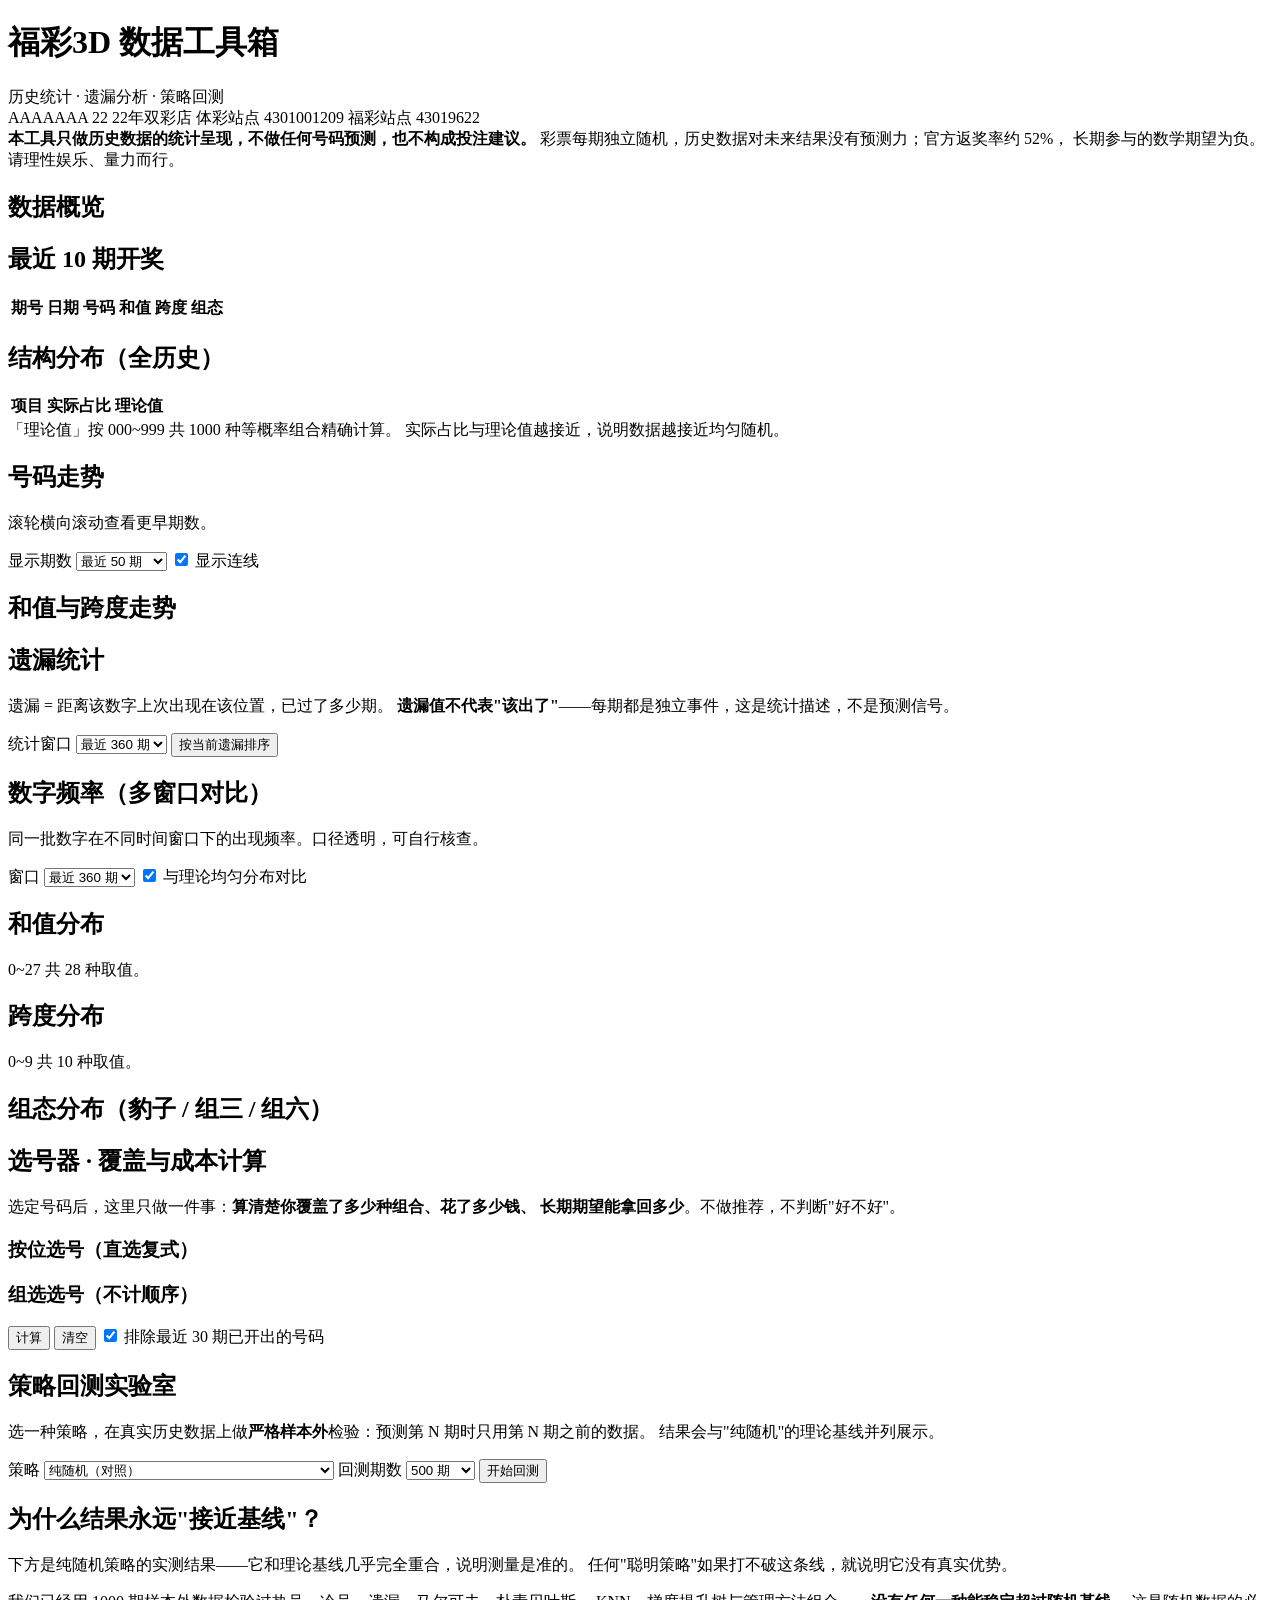
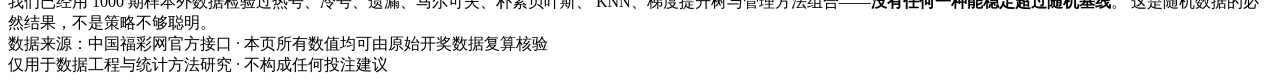
==== tool/app.html @ debe2e5b "feat: add single-file web toolbox with strategy backtest lab Web tool (built artifact in docs/index." ====
<!DOCTYPE html>
<html lang="zh-CN">
<head>
<meta charset="utf-8">
<meta name="viewport" content="width=device-width, initial-scale=1">
<meta name="robots" content="noindex, nofollow">
<title>福彩3D 数据工具箱 · 历史统计与策略回测</title>
<style>
/*__CSS__*/
</style>
</head>
<body>

<header class="top">
  <div class="top-inner">
    <div class="brand-row">
      <h1>福彩3D 数据工具箱</h1>
      <span class="sub">历史统计 · 遗漏分析 · 策略回测</span>
    </div>
    <div class="station">
      <span class="station-name">AAAAAAA 22</span>
      <span class="station-sub">22年双彩店</span>
      <span class="station-gap"></span>
      <span class="station-no">体彩站点 4301001209</span>
      <span class="station-no">福彩站点 43019622</span>
    </div>
    <div class="disclaimer">
      <b>本工具只做历史数据的统计呈现，不做任何号码预测，也不构成投注建议。</b>
      彩票每期独立随机，历史数据对未来结果没有预测力；官方返奖率约 52%，
      长期参与的数学期望为负。请理性娱乐、量力而行。
    </div>
    <nav class="tabs" id="tabs"></nav>
  </div>
</header>

<div class="wrap">

  <!-- ========== 概览 ========== -->
  <section class="panel" id="p-overview">
    <div class="card">
      <h2>数据概览</h2>
      <p class="hint" id="ov-range"></p>
      <div class="stats" id="ov-stats"></div>
      <div class="note" id="ov-note"></div>
    </div>

    <div class="grid2">
      <div class="card">
        <h2>最近 10 期开奖</h2>
        <div class="table-scroll">
          <table>
            <thead><tr>
              <th>期号</th><th>日期</th><th>号码</th><th>和值</th><th>跨度</th><th>组态</th>
            </tr></thead>
            <tbody id="ov-latest"></tbody>
          </table>
        </div>
      </div>
      <div class="card">
        <h2>结构分布（全历史）</h2>
        <div class="table-scroll">
          <table>
            <thead><tr><th>项目</th><th>实际占比</th><th>理论值</th></tr></thead>
            <tbody id="ov-struct"></tbody>
          </table>
        </div>
        <div class="note">
          「理论值」按 000~999 共 1000 种等概率组合精确计算。
          实际占比与理论值越接近，说明数据越接近均匀随机。
        </div>
      </div>
    </div>
  </section>

  <!-- ========== 走势图 ========== -->
  <section class="panel hidden" id="p-trend">
    <div class="card">
      <h2>号码走势</h2>
      <p class="hint">滚轮横向滚动查看更早期数。</p>
      <div class="row">
        <label>显示期数
          <select id="tr-n">
            <option value="30">最近 30 期</option>
            <option value="50" selected>最近 50 期</option>
            <option value="100">最近 100 期</option>
            <option value="200">最近 200 期</option>
          </select>
        </label>
        <label class="chk"><input type="checkbox" id="tr-line" checked> 显示连线</label>
      </div>
      <div class="chart-scroll" id="tr-chart"></div>
      <div class="legend" id="tr-legend"></div>
    </div>

    <div class="card">
      <h2>和值与跨度走势</h2>
      <div class="chart-scroll" id="tr-sum"></div>
      <div class="chart-scroll" id="tr-span" style="margin-top:12px"></div>
    </div>
  </section>

  <!-- ========== 遗漏 ========== -->
  <section class="panel hidden" id="p-omission">
    <div class="card">
      <h2>遗漏统计</h2>
      <p class="hint">
        遗漏 = 距离该数字上次出现在该位置，已过了多少期。
        <b>遗漏值不代表"该出了"</b>——每期都是独立事件，这是统计描述，不是预测信号。
      </p>
      <div class="row">
        <label>统计窗口
          <select id="om-window">
            <option value="0">全历史</option>
            <option value="360" selected>最近 360 期</option>
            <option value="100">最近 100 期</option>
            <option value="30">最近 30 期</option>
          </select>
        </label>
        <button class="btn ghost" id="om-sort">按当前遗漏排序</button>
      </div>
      <div id="om-tables" style="margin-top:14px"></div>
    </div>
  </section>

  <!-- ========== 频率分布 ========== -->
  <section class="panel hidden" id="p-freq">
    <div class="card">
      <h2>数字频率（多窗口对比）</h2>
      <p class="hint">同一批数字在不同时间窗口下的出现频率。口径透明，可自行核查。</p>
      <div class="row">
        <label>窗口
          <select id="fq-window">
            <option value="30">最近 30 期</option>
            <option value="100">最近 100 期</option>
            <option value="360" selected>最近 360 期</option>
            <option value="0">全历史</option>
          </select>
        </label>
        <label class="chk"><input type="checkbox" id="fq-cmp" checked> 与理论均匀分布对比</label>
      </div>
      <div id="fq-digits" style="margin-top:14px"></div>
    </div>

    <div class="grid2">
      <div class="card">
        <h2>和值分布</h2>
        <p class="hint">0~27 共 28 种取值。</p>
        <div id="fq-sum"></div>
      </div>
      <div class="card">
        <h2>跨度分布</h2>
        <p class="hint">0~9 共 10 种取值。</p>
        <div id="fq-span"></div>
      </div>
    </div>

    <div class="card">
      <h2>组态分布（豹子 / 组三 / 组六）</h2>
      <div id="fq-repeat"></div>
    </div>
  </section>

  <!-- ========== 选号器 ========== -->
  <section class="panel hidden" id="p-picker">
    <div class="card">
      <h2>选号器 · 覆盖与成本计算</h2>
      <p class="hint">
        选定号码后，这里只做一件事：<b>算清楚你覆盖了多少种组合、花了多少钱、
        长期期望能拿回多少</b>。不做推荐，不判断"好不好"。
      </p>

      <h3>按位选号（直选复式）</h3>
      <div id="pk-pos"></div>

      <h3>组选选号（不计顺序）</h3>
      <div id="pk-group"></div>

      <div class="row" style="margin-top:16px">
        <button class="btn" id="pk-calc">计算</button>
        <button class="btn ghost" id="pk-clear">清空</button>
        <label class="chk"><input type="checkbox" id="pk-exclude-recent" checked>
          排除最近 30 期已开出的号码</label>
      </div>

      <div id="pk-result" style="margin-top:16px"></div>
    </div>
  </section>

  <!-- ========== 回测实验室 ========== -->
  <section class="panel hidden" id="p-backtest">
    <div class="card">
      <h2>策略回测实验室</h2>
      <p class="hint">
        选一种策略，在真实历史数据上做<b>严格样本外</b>检验：预测第 N 期时只用第 N 期之前的数据。
        结果会与"纯随机"的理论基线并列展示。
      </p>
      <div class="row">
        <label>策略
          <select id="bt-strategy">
            <option value="random">纯随机（对照）</option>
            <option value="hot">热号优先（近 360 期高频数字）</option>
            <option value="cold">冷号优先（近 360 期低频数字）</option>
            <option value="gap">遗漏值法（押"很久没出"的数字）</option>
            <option value="markov">马尔可夫链（上期该位数字 → 本期条件概率）</option>
          </select>
        </label>
        <label>回测期数
          <select id="bt-n">
            <option value="200">200 期</option>
            <option value="500" selected>500 期</option>
            <option value="1000">1000 期</option>
          </select>
        </label>
        <button class="btn" id="bt-run">开始回测</button>
      </div>
      <div id="bt-result" style="margin-top:16px"></div>
    </div>

    <div class="card">
      <h2>为什么结果永远"接近基线"？</h2>
      <p class="hint">
        下方是纯随机策略的实测结果——它和理论基线几乎完全重合，说明测量是准的。
        任何"聪明策略"如果打不破这条线，就说明它没有真实优势。
      </p>
      <div id="bt-baseline"></div>
      <div class="note warn">
        我们已经用 1000 期样本外数据检验过热号、冷号、遗漏、马尔可夫、朴素贝叶斯、
        KNN、梯度提升树与管理方法组合——<b>没有任何一种能稳定超过随机基线</b>。
        这是随机数据的必然结果，不是策略不够聪明。
      </div>
    </div>
  </section>

  <footer class="end">
    数据来源：中国福彩网官方接口 · 本页所有数值均可由原始开奖数据复算核验<br>
    仅用于数据工程与统计方法研究 · 不构成任何投注建议
  </footer>
</div>

<script>
/*__DATA__*/
</script>
<script>
/*__JS__*/
</script>
</body>
</html>
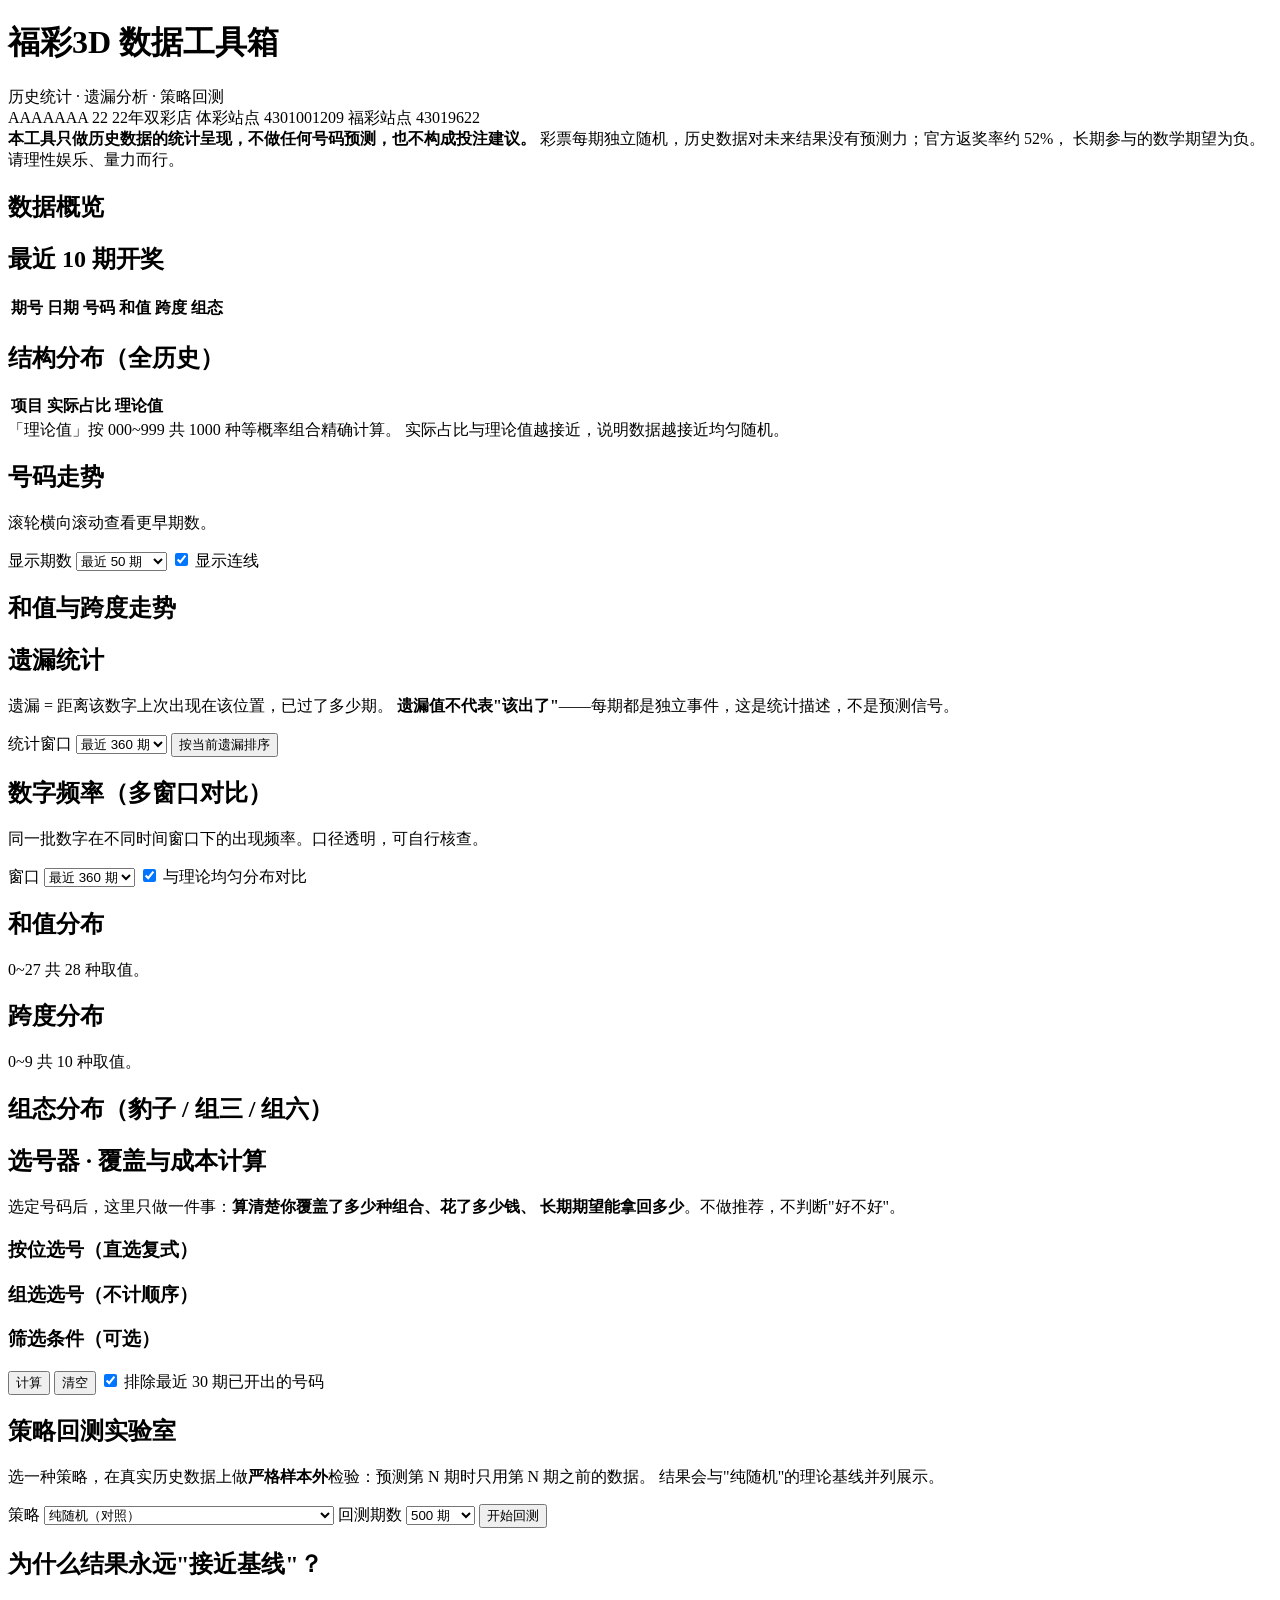
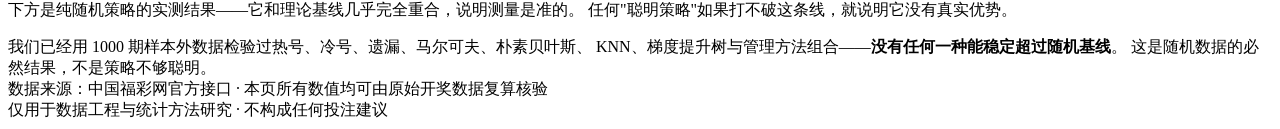
==== commit e8e94ee1: "feat(picker): add sum/span/gap/ratio/dan filters with honest expected-value math Adds six optional f" ====
--- a/tool/app.html
+++ b/tool/app.html
@@ -175,6 +175,9 @@
       <h3>组选选号（不计顺序）</h3>
       <div id="pk-group"></div>
 
+      <h3>筛选条件（可选）</h3>
+      <div id="pk-filters"></div>
+
       <div class="row" style="margin-top:16px">
         <button class="btn" id="pk-calc">计算</button>
         <button class="btn ghost" id="pk-clear">清空</button>
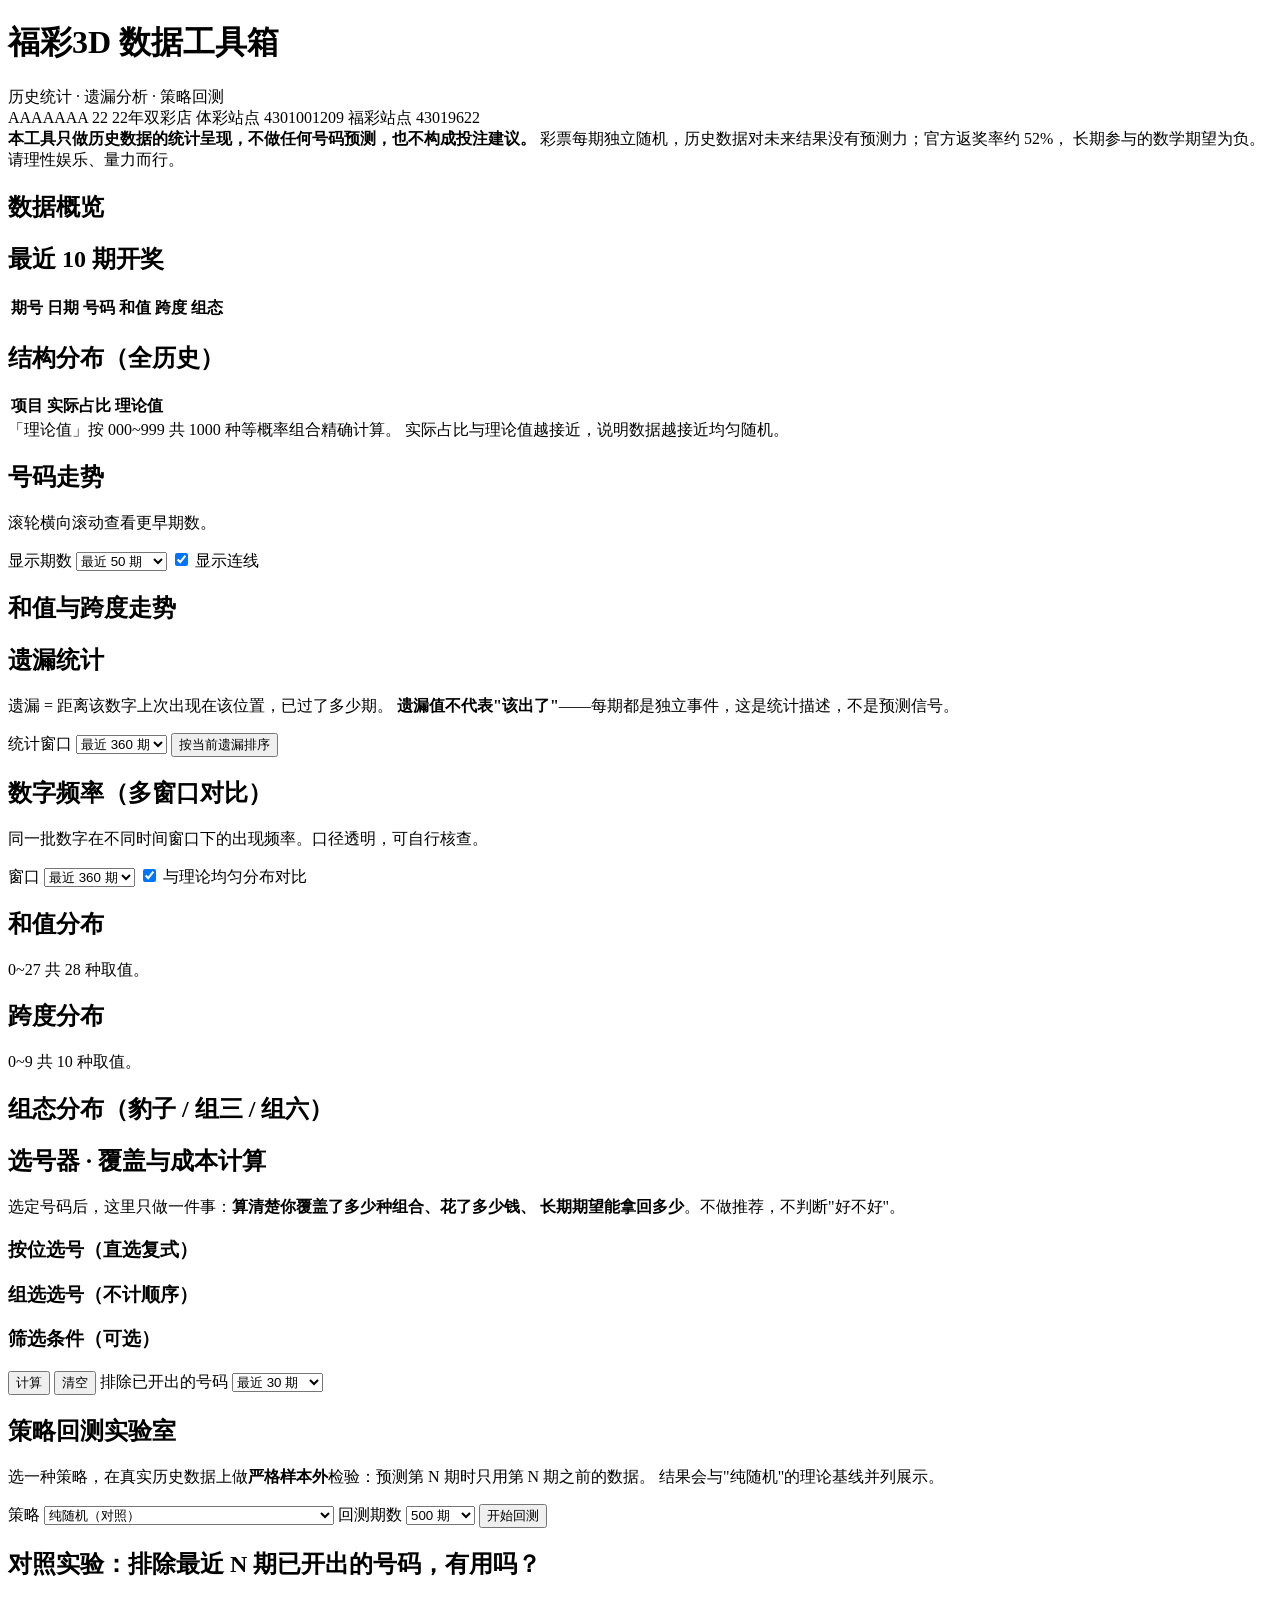
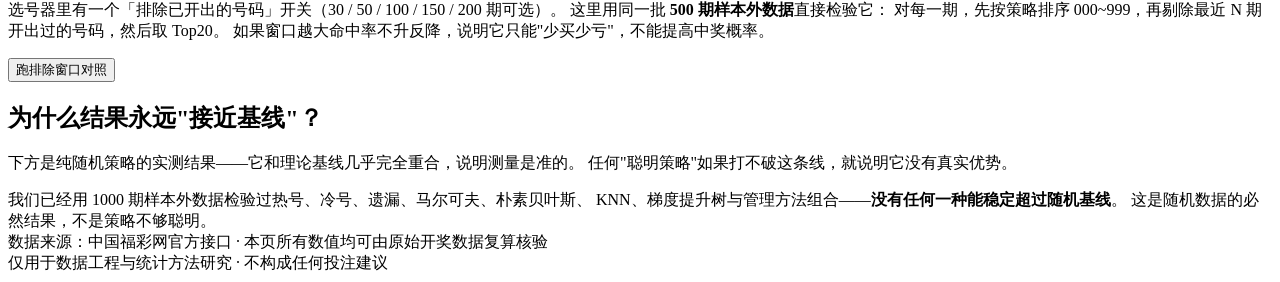
==== commit 56a12843: "feat(picker): selectable exclusion window (30/50/100/150/200) + backtest evidence The exclusion filt" ====
--- a/tool/app.html
+++ b/tool/app.html
@@ -181,8 +181,16 @@
       <div class="row" style="margin-top:16px">
         <button class="btn" id="pk-calc">计算</button>
         <button class="btn ghost" id="pk-clear">清空</button>
-        <label class="chk"><input type="checkbox" id="pk-exclude-recent" checked>
-          排除最近 30 期已开出的号码</label>
+        <label>排除已开出的号码
+          <select id="pk-exclude-window">
+            <option value="0">不排除</option>
+            <option value="30" selected>最近 30 期</option>
+            <option value="50">最近 50 期</option>
+            <option value="100">最近 100 期</option>
+            <option value="150">最近 150 期</option>
+            <option value="200">最近 200 期</option>
+          </select>
+        </label>
       </div>
 
       <div id="pk-result" style="margin-top:16px"></div>
@@ -217,6 +225,21 @@
         <button class="btn" id="bt-run">开始回测</button>
       </div>
       <div id="bt-result" style="margin-top:16px"></div>
+    </div>
+
+    <div class="card">
+      <h2>对照实验：排除最近 N 期已开出的号码，有用吗？</h2>
+      <p class="hint">
+        选号器里有一个「排除已开出的号码」开关（30 / 50 / 100 / 150 / 200 期可选）。
+        这里用同一批 <b>500 期样本外数据</b>直接检验它：
+        对每一期，先按策略排序 000~999，再剔除最近 N 期开出过的号码，然后取 Top20。
+        如果窗口越大命中率不升反降，说明它只能"少买少亏"，不能提高中奖概率。
+      </p>
+      <div class="row">
+        <button class="btn" id="bt-excl-run">跑排除窗口对照</button>
+        <span class="hint" id="bt-excl-status"></span>
+      </div>
+      <div id="bt-excl" style="margin-top:16px"></div>
     </div>
 
     <div class="card">
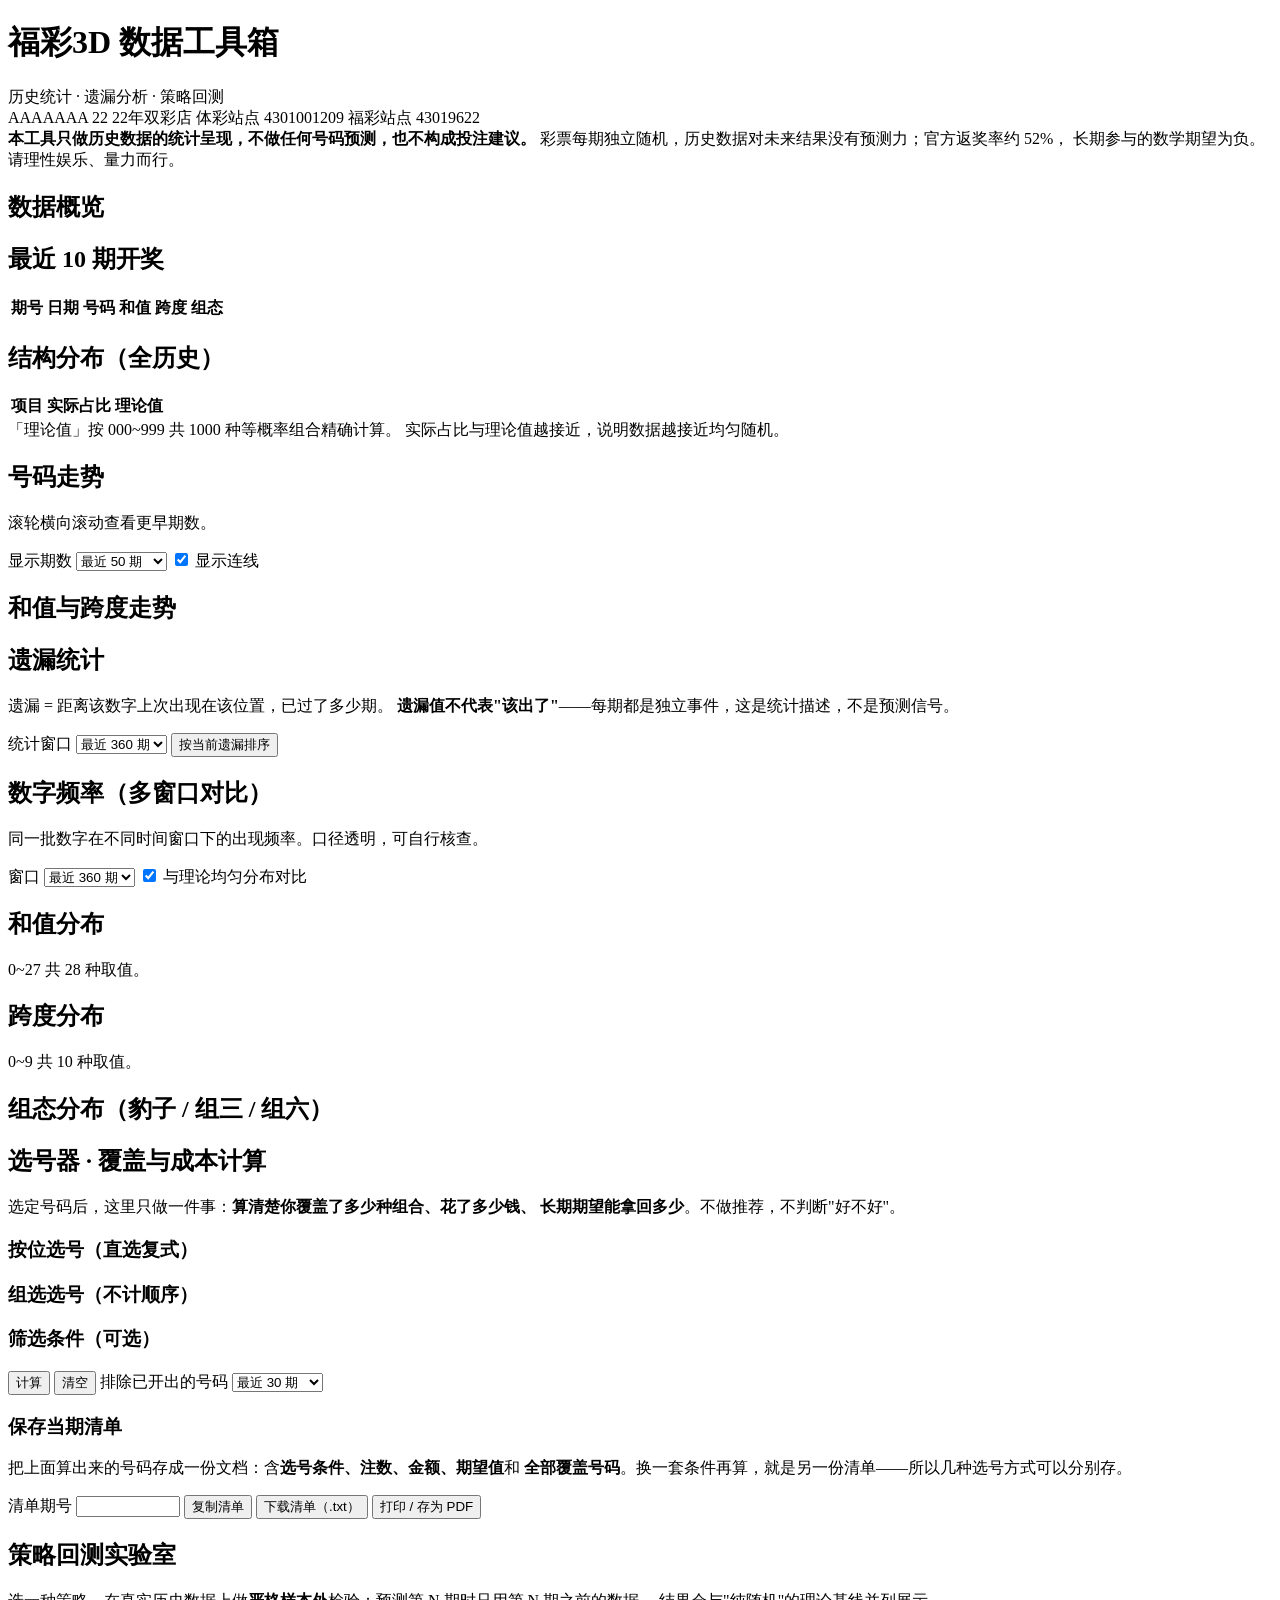
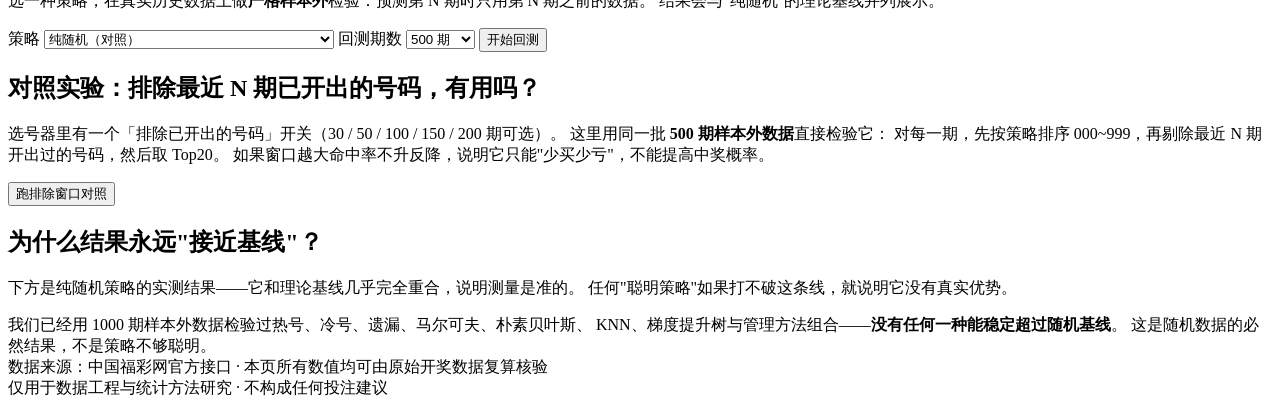
==== commit 03ea0e18: "feat(picker): save the current period's list (copy / .txt / print to PDF) Several number-selection r" ====
--- a/tool/app.html
+++ b/tool/app.html
@@ -194,6 +194,23 @@
       </div>
 
       <div id="pk-result" style="margin-top:16px"></div>
+
+      <div class="save-box">
+        <h3>保存当期清单</h3>
+        <p class="hint">
+          把上面算出来的号码存成一份文档：含<b>选号条件、注数、金额、期望值</b>和
+          <b>全部覆盖号码</b>。换一套条件再算，就是另一份清单——所以几种选号方式可以分别存。
+        </p>
+        <div class="row">
+          <label>清单期号
+            <input type="text" id="pk-issue" inputmode="numeric" maxlength="7" style="width:96px">
+          </label>
+          <button class="btn" id="pk-export-copy">复制清单</button>
+          <button class="btn ghost" id="pk-export-file">下载清单（.txt）</button>
+          <button class="btn ghost" id="pk-export-print">打印 / 存为 PDF</button>
+        </div>
+        <div class="hint" id="pk-export-msg" style="margin-top:8px"></div>
+      </div>
     </div>
   </section>
 
@@ -262,6 +279,9 @@
     仅用于数据工程与统计方法研究 · 不构成任何投注建议
   </footer>
 </div>
+
+<!-- 打印 / 存 PDF 专用：只输出当期清单，页面其余部分在 @media print 里隐藏 -->
+<div id="print-area"></div>
 
 <script>
 /*__DATA__*/
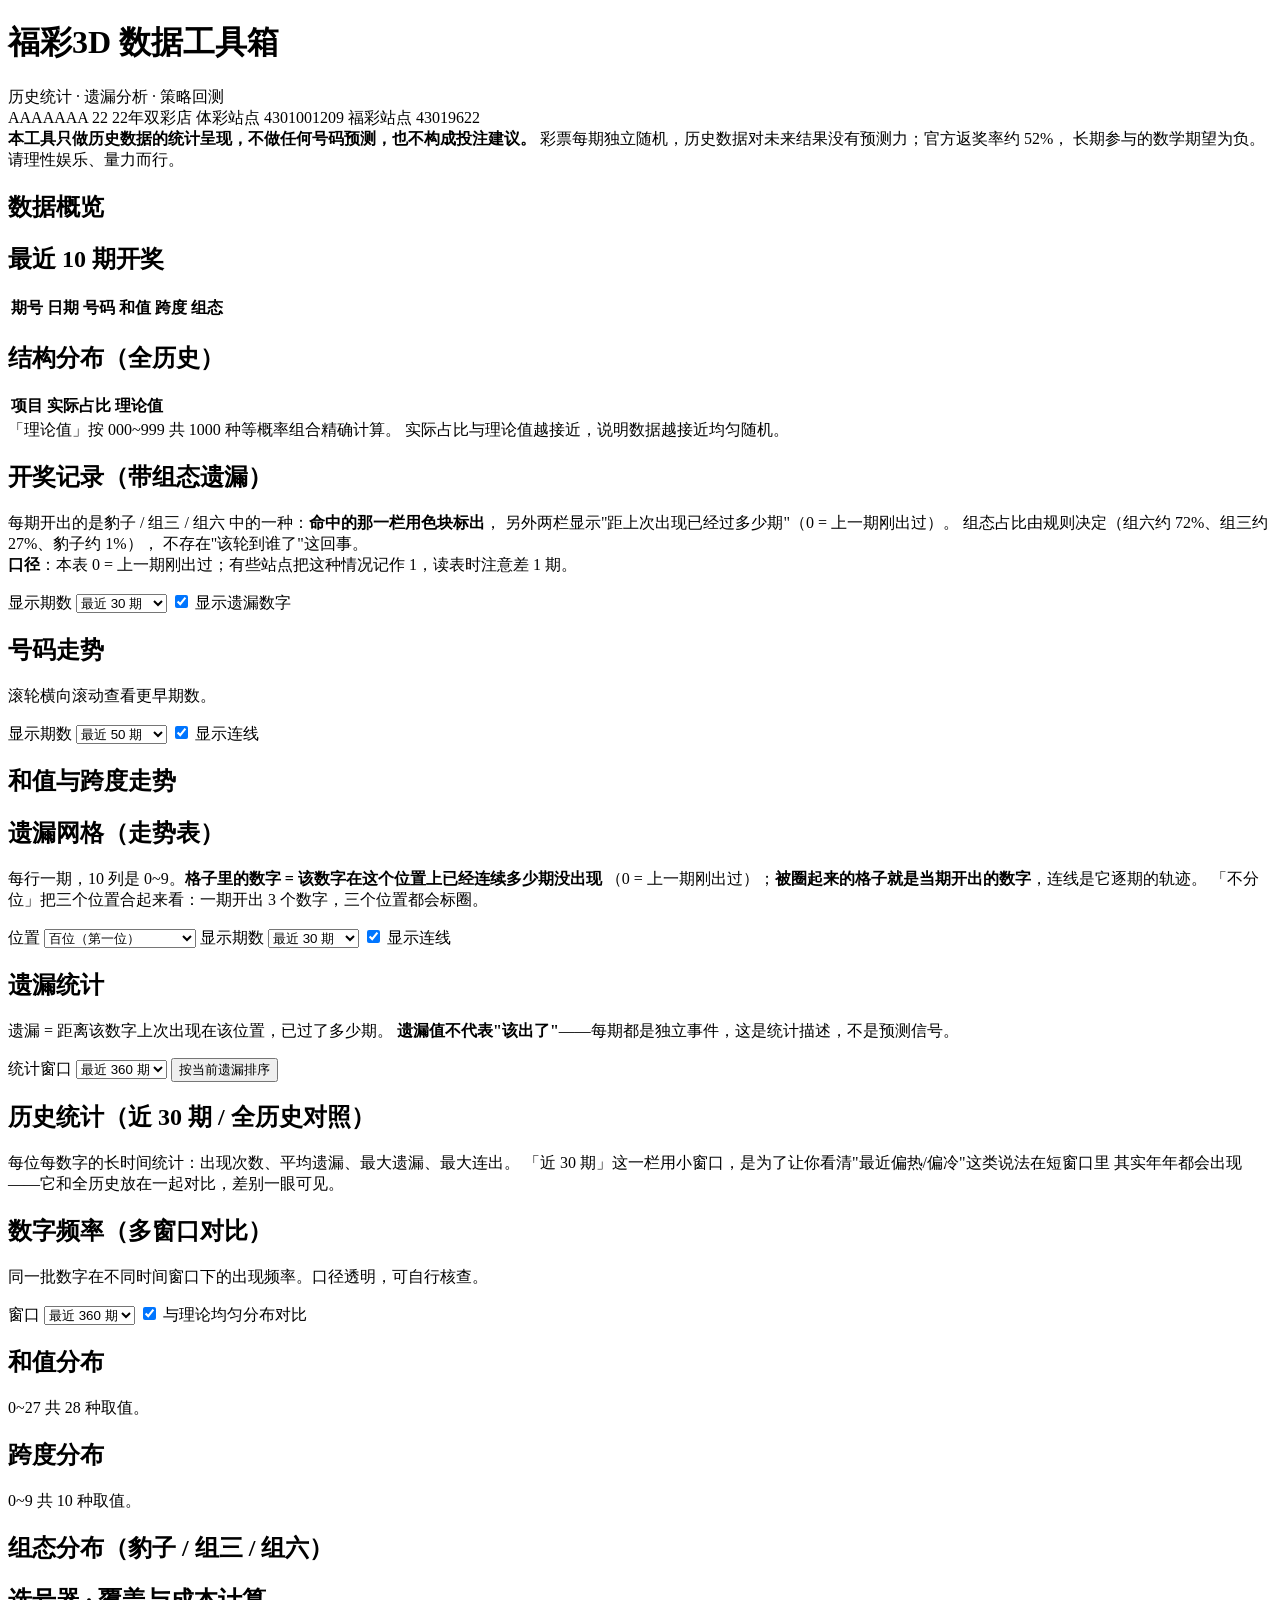
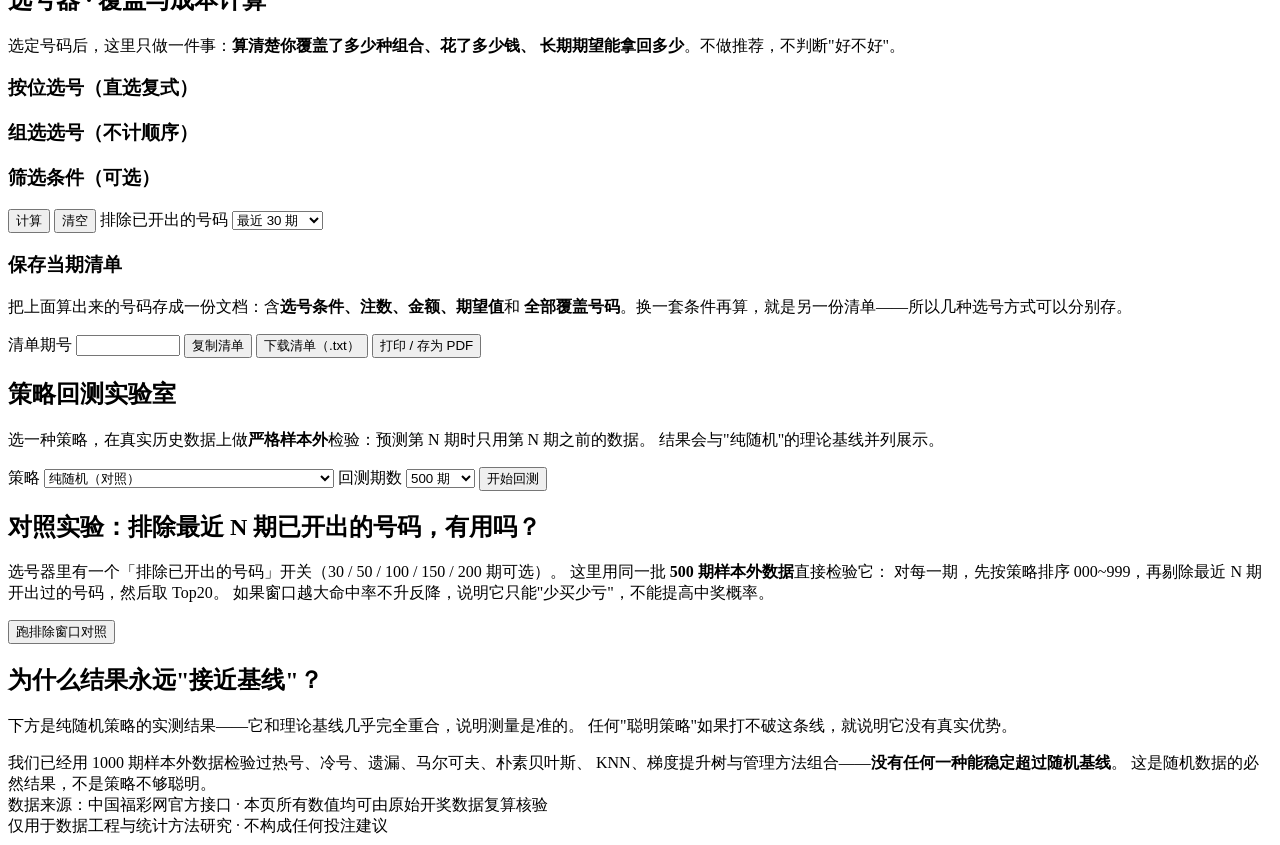
==== commit d689e680: "feat(views): add draw log, omission grid and history stats views Three views modelled on the referen" ====
--- a/tool/app.html
+++ b/tool/app.html
@@ -72,6 +72,33 @@
     </div>
   </section>
 
+  <!-- ========== 开奖记录 ========== -->
+  <section class="panel hidden" id="p-drawlog">
+    <div class="card">
+      <h2>开奖记录（带组态遗漏）</h2>
+      <p class="hint">
+        每期开出的是豹子 / 组三 / 组六 中的一种：<b>命中的那一栏用色块标出</b>，
+        另外两栏显示"距上次出现已经过多少期"（0 = 上一期刚出过）。
+        组态占比由规则决定（组六约 72%、组三约 27%、豹子约 1%），
+        不存在"该轮到谁了"这回事。
+        <br><b>口径</b>：本表 0 = 上一期刚出过；有些站点把这种情况记作 1，读表时注意差 1 期。
+      </p>
+      <div class="row">
+        <label>显示期数
+          <select id="dl-n">
+            <option value="30" selected>最近 30 期</option>
+            <option value="50">最近 50 期</option>
+            <option value="100">最近 100 期</option>
+            <option value="200">最近 200 期</option>
+          </select>
+        </label>
+        <label class="chk"><input type="checkbox" id="dl-gap" checked> 显示遗漏数字</label>
+      </div>
+      <div id="dl-table" style="margin-top:14px"></div>
+      <div class="legend" id="dl-legend"></div>
+    </div>
+  </section>
+
   <!-- ========== 走势图 ========== -->
   <section class="panel hidden" id="p-trend">
     <div class="card">
@@ -97,6 +124,35 @@
       <div class="chart-scroll" id="tr-sum"></div>
       <div class="chart-scroll" id="tr-span" style="margin-top:12px"></div>
     </div>
+
+    <div class="card">
+      <h2>遗漏网格（走势表）</h2>
+      <p class="hint">
+        每行一期，10 列是 0~9。<b>格子里的数字 = 该数字在这个位置上已经连续多少期没出现</b>
+        （0 = 上一期刚出过）；<b>被圈起来的格子就是当期开出的数字</b>，连线是它逐期的轨迹。
+        「不分位」把三个位置合起来看：一期开出 3 个数字，三个位置都会标圈。
+      </p>
+      <div class="row">
+        <label>位置
+          <select id="tg-pos">
+            <option value="0" selected>百位（第一位）</option>
+            <option value="1">十位（第二位）</option>
+            <option value="2">个位（第三位）</option>
+            <option value="3">不分位（三位一起看）</option>
+          </select>
+        </label>
+        <label>显示期数
+          <select id="tg-n">
+            <option value="30" selected>最近 30 期</option>
+            <option value="50">最近 50 期</option>
+            <option value="100">最近 100 期</option>
+          </select>
+        </label>
+        <label class="chk"><input type="checkbox" id="tg-line" checked> 显示连线</label>
+      </div>
+      <div class="chart-scroll" id="tg-chart"></div>
+      <div class="legend" id="tg-legend"></div>
+    </div>
   </section>
 
   <!-- ========== 遗漏 ========== -->
@@ -119,6 +175,16 @@
         <button class="btn ghost" id="om-sort">按当前遗漏排序</button>
       </div>
       <div id="om-tables" style="margin-top:14px"></div>
+    </div>
+
+    <div class="card">
+      <h2>历史统计（近 30 期 / 全历史对照）</h2>
+      <p class="hint">
+        每位每数字的长时间统计：出现次数、平均遗漏、最大遗漏、最大连出。
+        「近 30 期」这一栏用小窗口，是为了让你看清"最近偏热/偏冷"这类说法在短窗口里
+        其实年年都会出现——它和全历史放在一起对比，差别一眼可见。
+      </p>
+      <div id="hs-tables" style="margin-top:14px"></div>
     </div>
   </section>
 
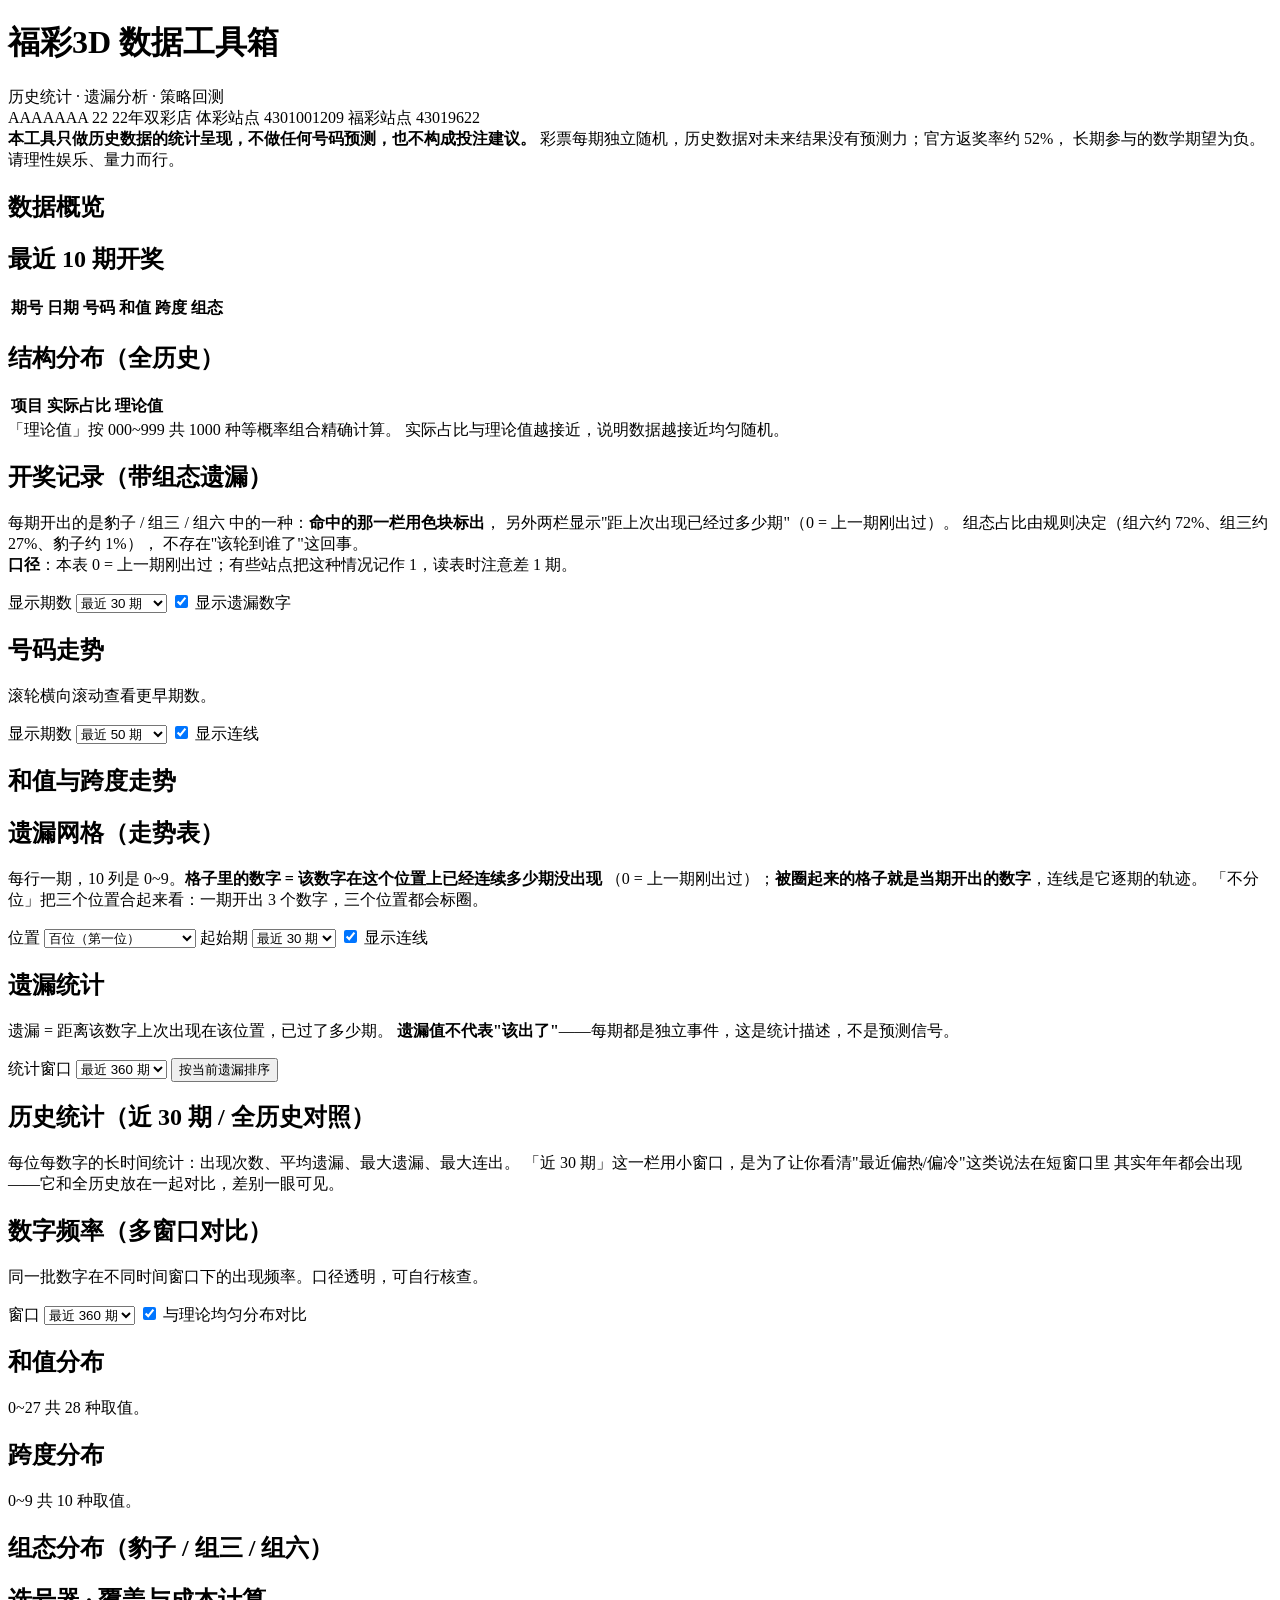
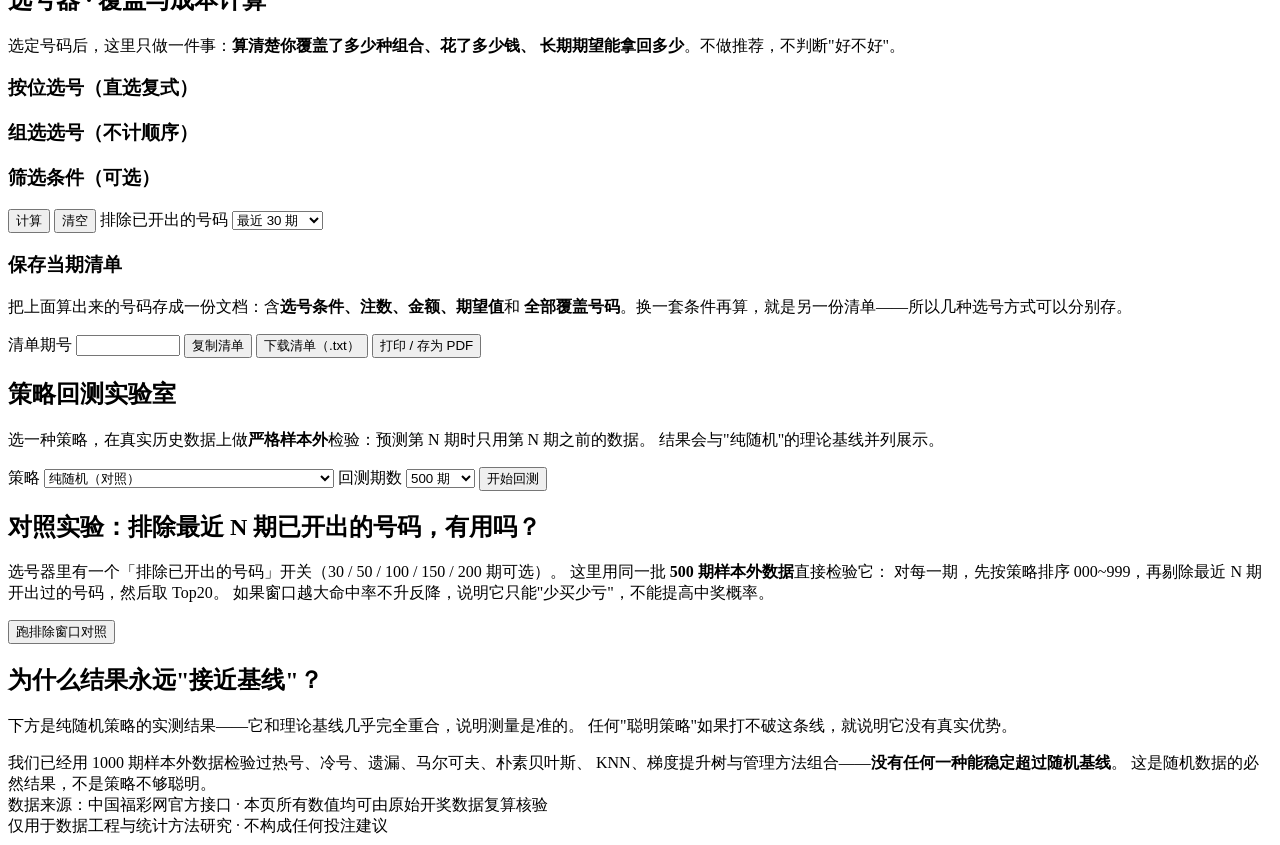
==== commit ddae8629: "feat(grid): show the drawn number beside each issue, pick a start period Two requests from the shop " ====
--- a/tool/app.html
+++ b/tool/app.html
@@ -141,11 +141,9 @@
             <option value="3">不分位（三位一起看）</option>
           </select>
         </label>
-        <label>显示期数
-          <select id="tg-n">
-            <option value="30" selected>最近 30 期</option>
-            <option value="50">最近 50 期</option>
-            <option value="100">最近 100 期</option>
+        <label>起始期
+          <select id="tg-start">
+            <option value="">最近 30 期</option>
           </select>
         </label>
         <label class="chk"><input type="checkbox" id="tg-line" checked> 显示连线</label>
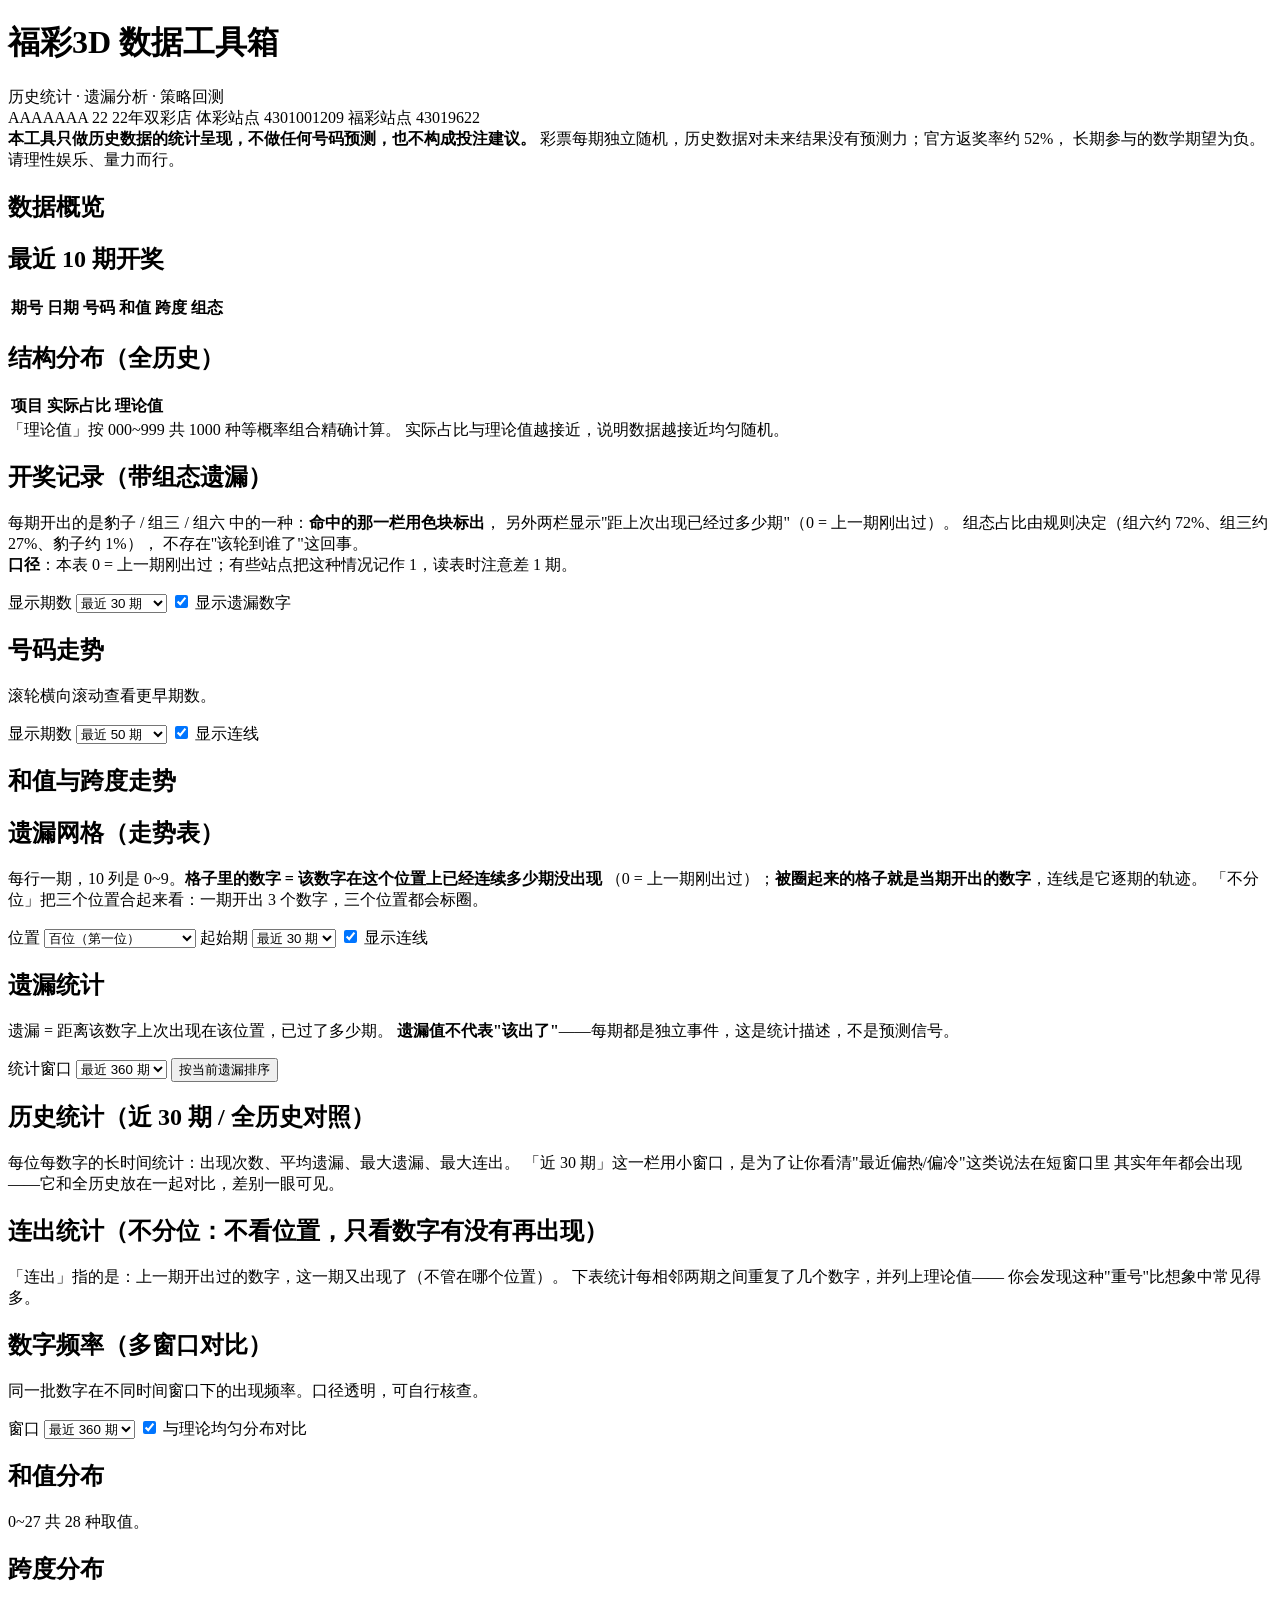
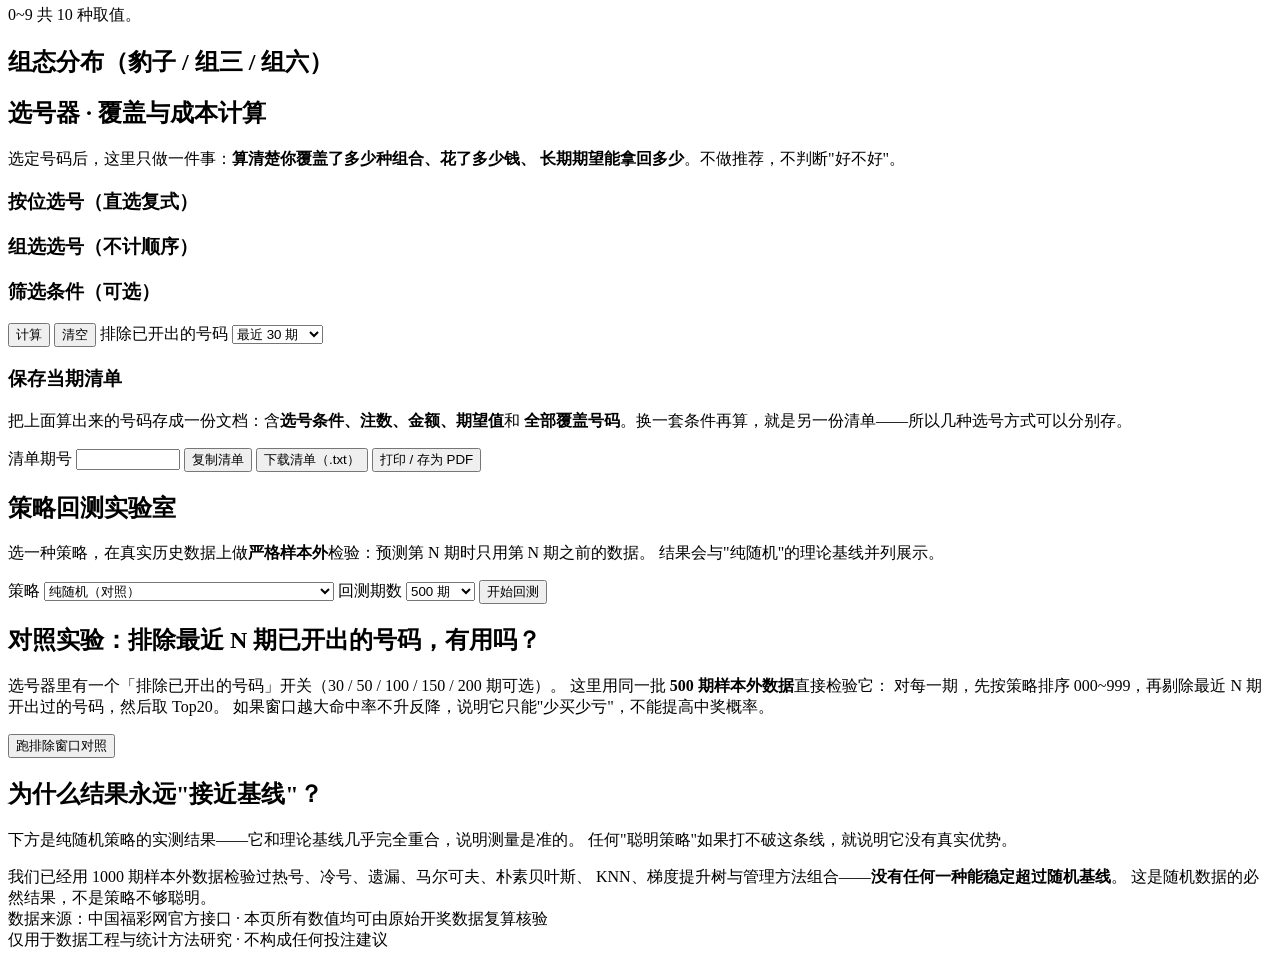
==== commit c39aa1ae: "feat(stats): position-agnostic (不分位) history stats and repeat-digit counts The shop owner asked whet" ====
--- a/tool/app.html
+++ b/tool/app.html
@@ -183,6 +183,16 @@
         其实年年都会出现——它和全历史放在一起对比，差别一眼可见。
       </p>
       <div id="hs-tables" style="margin-top:14px"></div>
+    </div>
+
+    <div class="card">
+      <h2>连出统计（不分位：不看位置，只看数字有没有再出现）</h2>
+      <p class="hint">
+        「连出」指的是：上一期开出过的数字，这一期又出现了（不管在哪个位置）。
+        下表统计每相邻两期之间重复了几个数字，并列上理论值——
+        你会发现这种"重号"比想象中常见得多。
+      </p>
+      <div id="hs-overlap" style="margin-top:14px"></div>
     </div>
   </section>
 
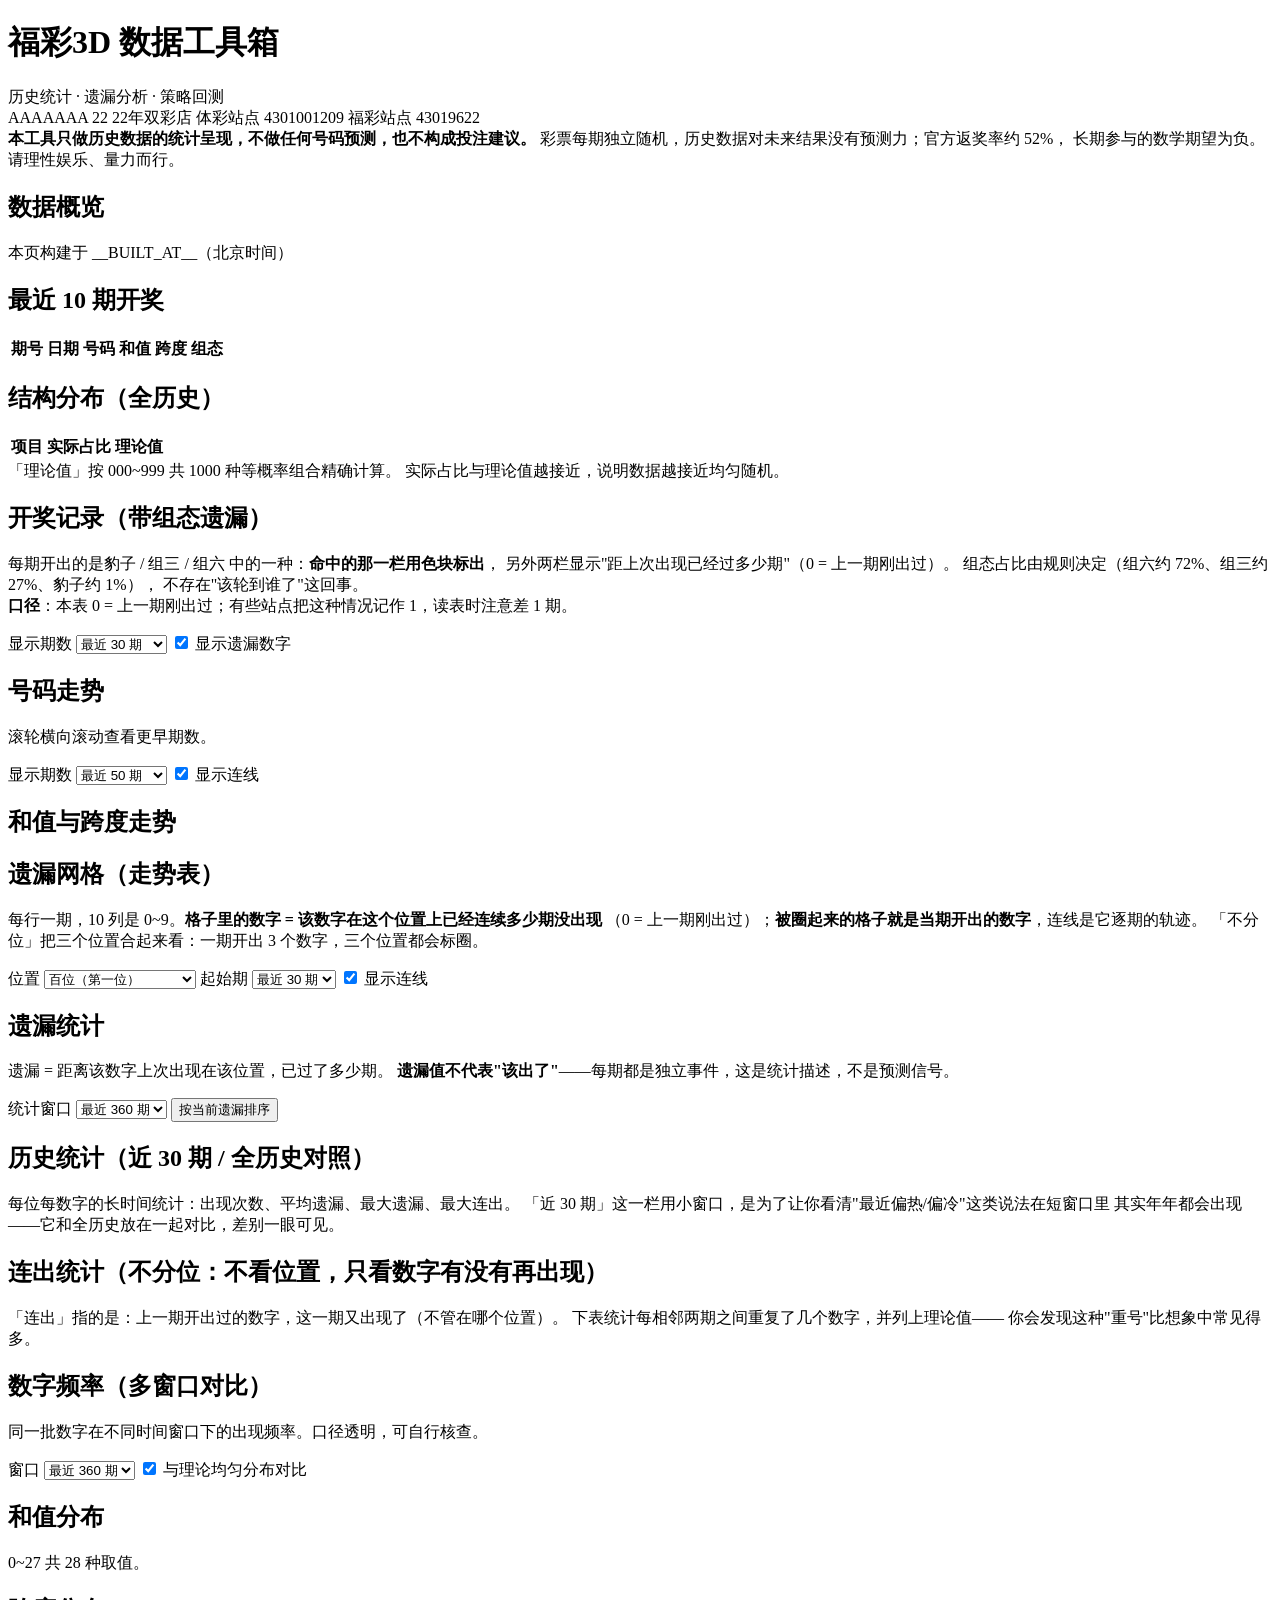
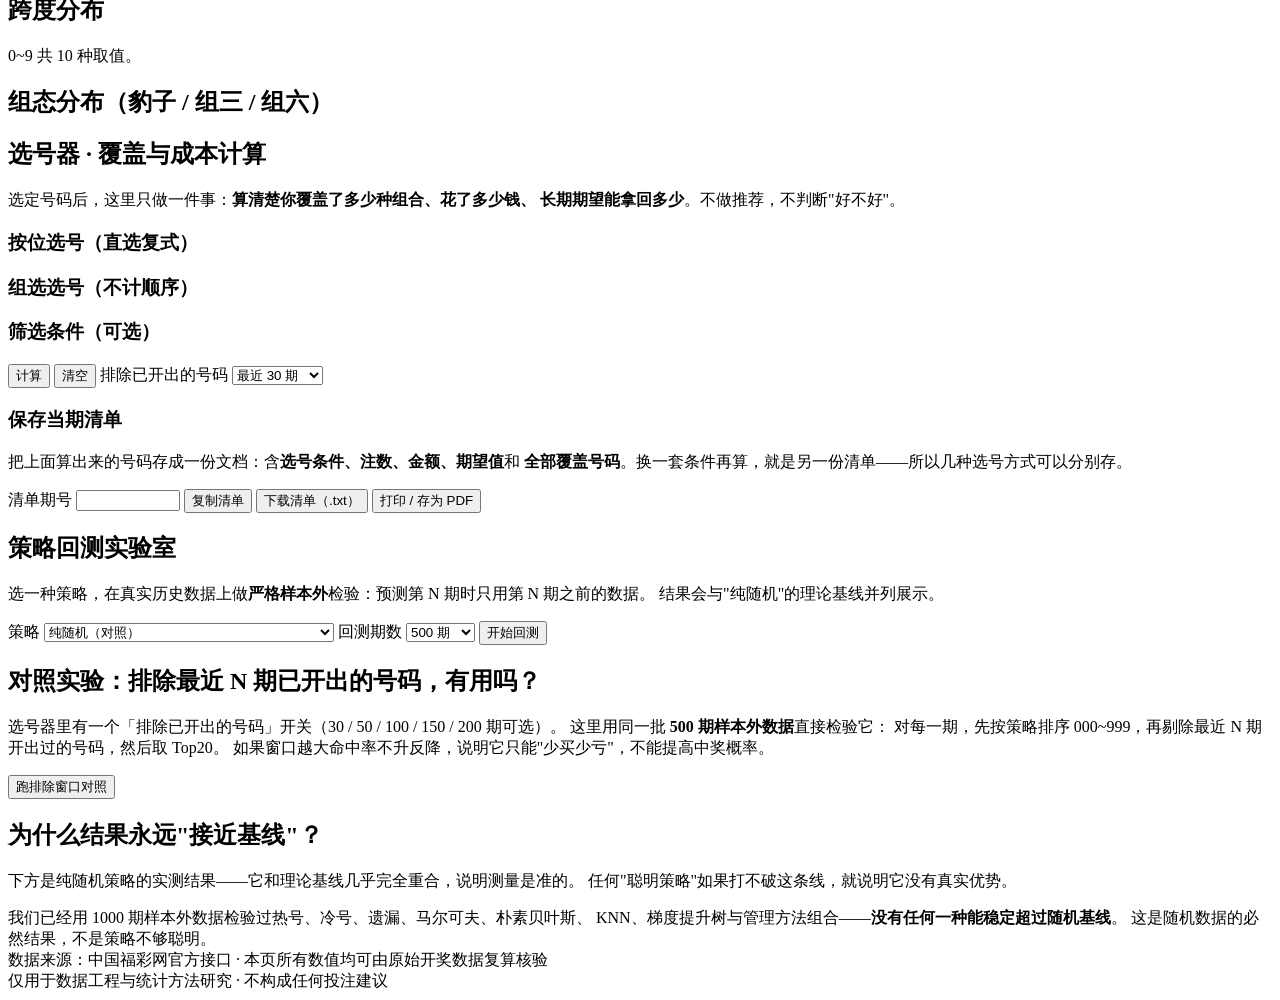
==== commit d1546be8: "feat(data): one-command refresh + daily GitHub Actions auto-update The site was a static file whose " ====
--- a/tool/app.html
+++ b/tool/app.html
@@ -40,6 +40,8 @@
     <div class="card">
       <h2>数据概览</h2>
       <p class="hint" id="ov-range"></p>
+      <p class="hint" id="ov-built">本页构建于 __BUILT_AT__（北京时间）</p>
+      <div class="note warn hidden" id="ov-stale"></div>
       <div class="stats" id="ov-stats"></div>
       <div class="note" id="ov-note"></div>
     </div>
